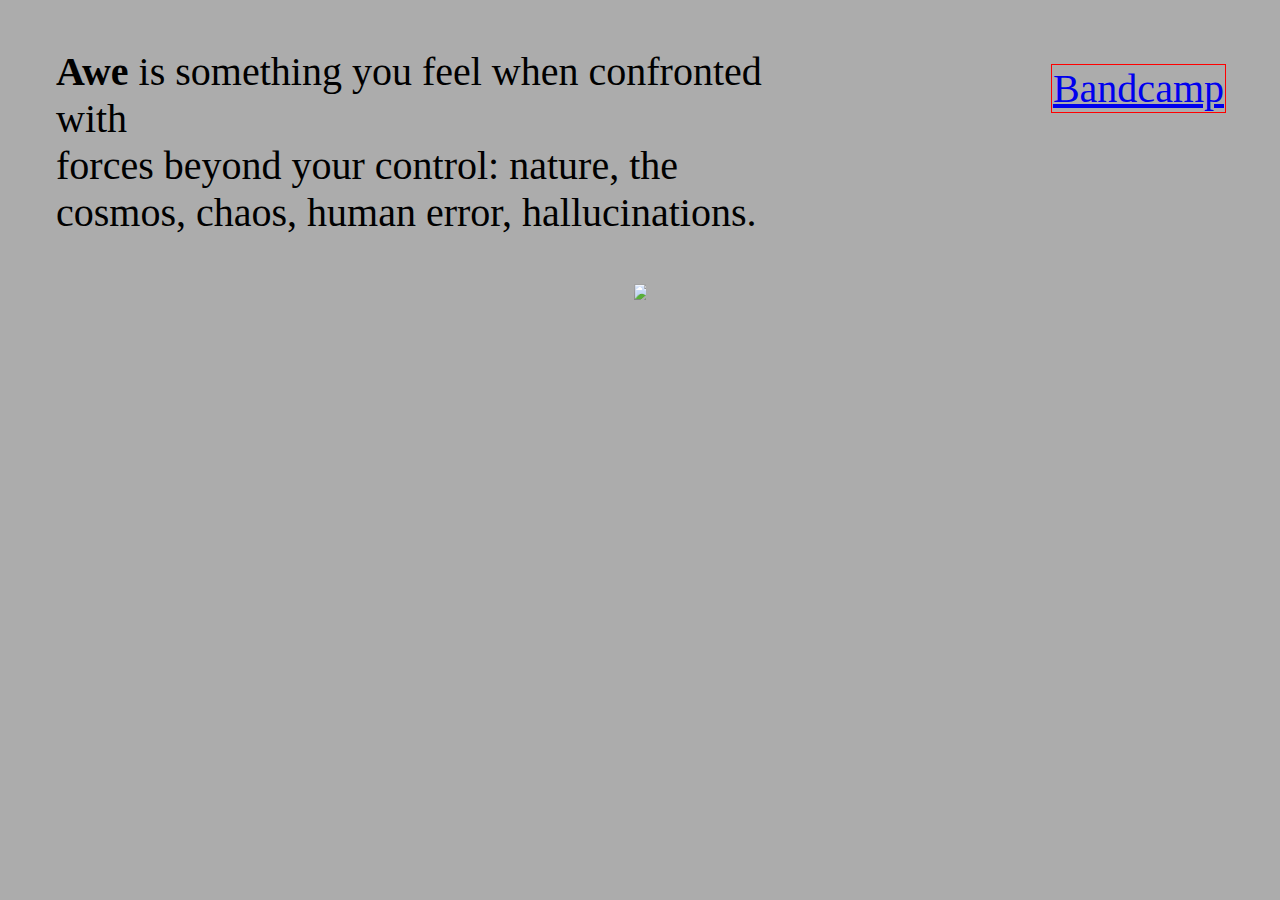
==== index.html @ bed7c1bc "Update index.html" ====
<!DOCTYPE html>
<html lang="en">
<head>
    <meta charset="UTF-8">
    <meta http-equiv="X-UA-Compatible" content="IE=edge">
    <meta name="viewport" content="width=device-width, initial-scale=1.0">
    <title>Awe Splash</title>
    <link rel="stylesheet" href="a-we.css">
    <link rel="stylesheet" href="https://unpkg.com/freezeframe@3.0.10/build/css/freezeframe_styles.min.css">
    <script type="text/javascript" src="https://unpkg.com/freezeframe@3.0.10/build/js/freezeframe.pkgd.min.js"></script>
</head>
<body>
    
    
    <div class="tag">
        <div class="motto">
            <strong>Awe</strong> is something you feel when confronted <br class="desktop-br"> with<br class="mobile-br"> forces beyond your control: nature, the <br class="desktop-br"> cosmos, chaos, human error, hallucinations.
        </div>

        <div>
            <a class="band" href="https://a-we.bandcamp.com/">Bandcamp</a>
        </div>
    </div>

    <div class="box">
        <a href="https://a-we.bandcamp.com/">
        <img class="logo" src="Calque 1.png">
    </div>
        
    
</body>
</html>



<!--
<video loop defaultmuted muted onmouseover="this.play();" playsinline onmouseout="this.pause();">
    <source src="Comp 1_1.mp4" type="video/mp4"></source>
    </video> 

    

    <div>
        
            
            
    </div>

    div class="canvas-container">
            <canvas id="myCanvas"></canvas>
            <script src="rotation.js"></script>
        </div>



         <div class=" box">
            <a href="https://a-we.bandcamp.com/">
            <img  class="logo"src="awegif.gif">
        </div>
---- a-we.css ----
body {
    background-color: #ACACAC;
    font-size 2.5rem;
}

.box{
    display: flex;
    justify-content: center;
    align-content: center;
    border: 0px blue solid;
}

.logo {
    border: 0px yellow solid;
    width: 75%;
    height: auto; /* vary this to your needs ie auto, 100%, etc */
}

.tag {
    border: 0px red solid;
    padding: 0;
    margin: 3rem;
    color: #000;
    flex-flow: row wrap;
    display: flex;
    justify-content: space-between;
}

.band {
    display: flex;
    font-size 2rem;
    border: 1px red solid;
    max-width: 100%;
    width: 100%;
    margin-top: 1rem;
    justify-content: center;
    align-content: center;
}

@media (min-width: 0px) {
    .tag, .band{ font-size: 1rem; }
}
  
@media (min-width: 400px) {
    .tag,.band { font-size: calc(1rem + 1vw); }
}
  
@media (min-width: 1001px){
    .tag, .band { font-size: 2.5rem; }
}

canvas {
    border: 0px solid black;
    width: 65%;
    background-color: ACACAC;
    margin: -3rem;
    padding: 0;
}

.canvas-container {
    display: flex;
    justify-content: center;
    align-items: center;
    margin: 0;
    padding: 0;
    border: 0px solid red
  }
  
a {
    display: flex;
    justify-content: center;
    align-items: center;
    margin: 0;
    padding: 0;
}
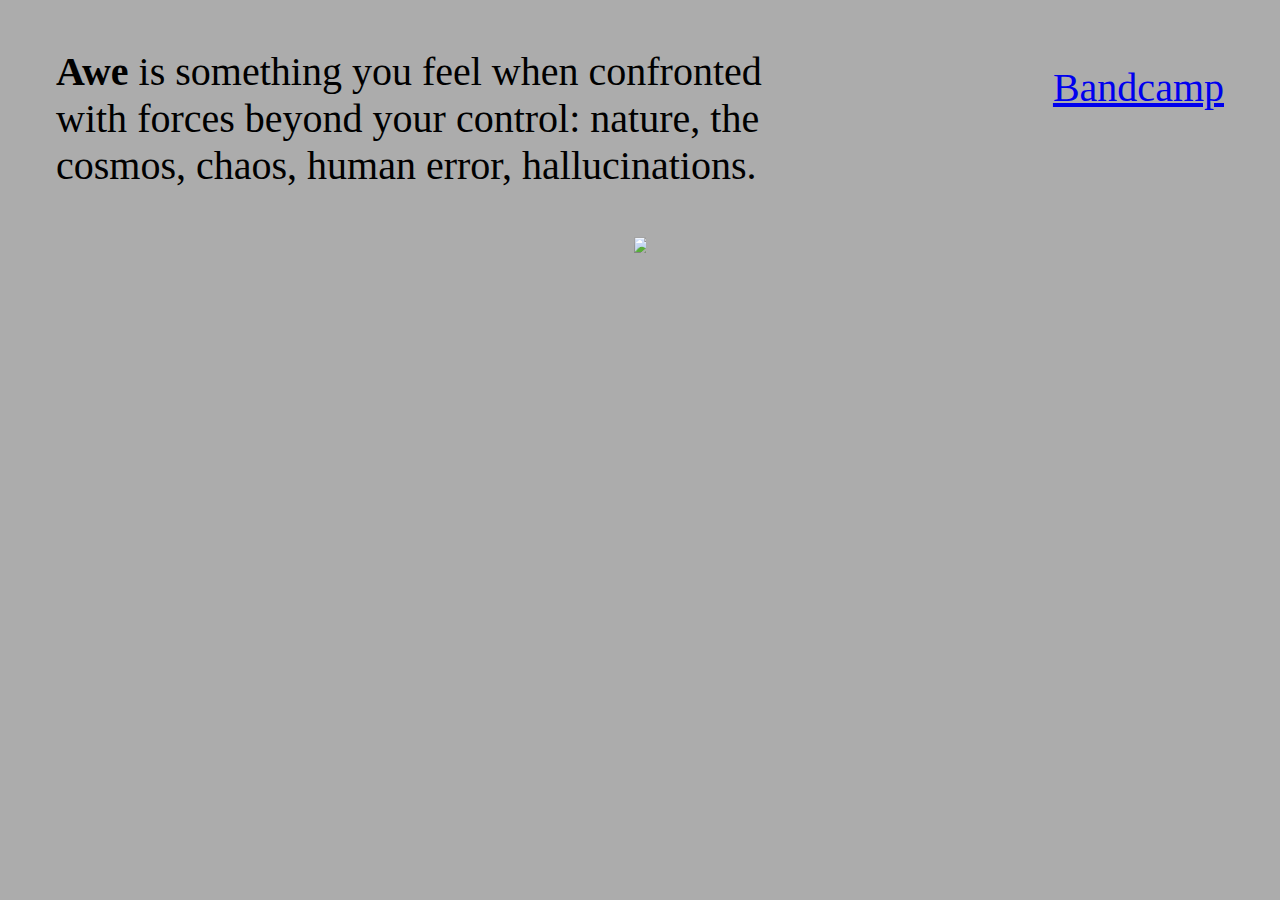
==== commit c53dff57: "Update index.html" ====
--- a/index.html
+++ b/index.html
@@ -4,7 +4,7 @@
     <meta charset="UTF-8">
     <meta http-equiv="X-UA-Compatible" content="IE=edge">
     <meta name="viewport" content="width=device-width, initial-scale=1.0">
-    <title>Awe Splash</title>
+    <title>Awe LLC Worldwide</title>
     <link rel="stylesheet" href="a-we.css">
     <link rel="stylesheet" href="https://unpkg.com/freezeframe@3.0.10/build/css/freezeframe_styles.min.css">
     <script type="text/javascript" src="https://unpkg.com/freezeframe@3.0.10/build/js/freezeframe.pkgd.min.js"></script>
@@ -13,7 +13,7 @@
     
     
     <div class="tag">
-        <div class="motto">
+        <div>
             <strong>Awe</strong> is something you feel when confronted <br class="desktop-br"> with<br class="mobile-br"> forces beyond your control: nature, the <br class="desktop-br"> cosmos, chaos, human error, hallucinations.
         </div>
 
@@ -30,30 +30,3 @@
     
 </body>
 </html>
-
-
-
-<!--
-<video loop defaultmuted muted onmouseover="this.play();" playsinline onmouseout="this.pause();">
-    <source src="Comp 1_1.mp4" type="video/mp4"></source>
-    </video> 
-
-    
-
-    <div>
-        
-            
-            
-    </div>
-
-    div class="canvas-container">
-            <canvas id="myCanvas"></canvas>
-            <script src="rotation.js"></script>
-        </div>
-
-
-
-         <div class=" box">
-            <a href="https://a-we.bandcamp.com/">
-            <img  class="logo"src="awegif.gif">
-        </div>
--- a/a-we.css
+++ b/a-we.css
@@ -1,6 +1,6 @@
 body {
     background-color: #ACACAC;
-    font-size 2.5rem;
+    font-size: 2.5rem;
 }
 
 .box{
@@ -28,26 +28,30 @@
 
 .band {
     display: flex;
-    font-size 2rem;
-    border: 1px red solid;
+    font-size: 2rem;
+    border: 0px red solid;
     max-width: 100%;
     width: 100%;
     margin-top: 1rem;
     justify-content: center;
-    align-content: center;
+    align-items: center;
+}
+
+.motto{
+  border: 0px green solid;
 }
 
 @media (min-width: 0px) {
     .tag, .band{ font-size: 1rem; }
-}
+  }
   
-@media (min-width: 400px) {
+  @media (min-width: 400px) {
     .tag,.band { font-size: calc(1rem + 1vw); }
-}
+  }
   
-@media (min-width: 1001px){
+  @media (min-width: 1001px){
     .tag, .band { font-size: 2.5rem; }
-}
+  }
 
 canvas {
     border: 0px solid black;
@@ -73,3 +77,12 @@
     margin: 0;
     padding: 0;
 }
+
+@media all and (min-width:501px) {
+  .desktop-br {display: inline;}
+  .mobile-br {display: none;}
+}
+@media all and (max-width:500px) {
+  .desktop-br {display: none;}
+  .mobile-br {display: inline;}
+}
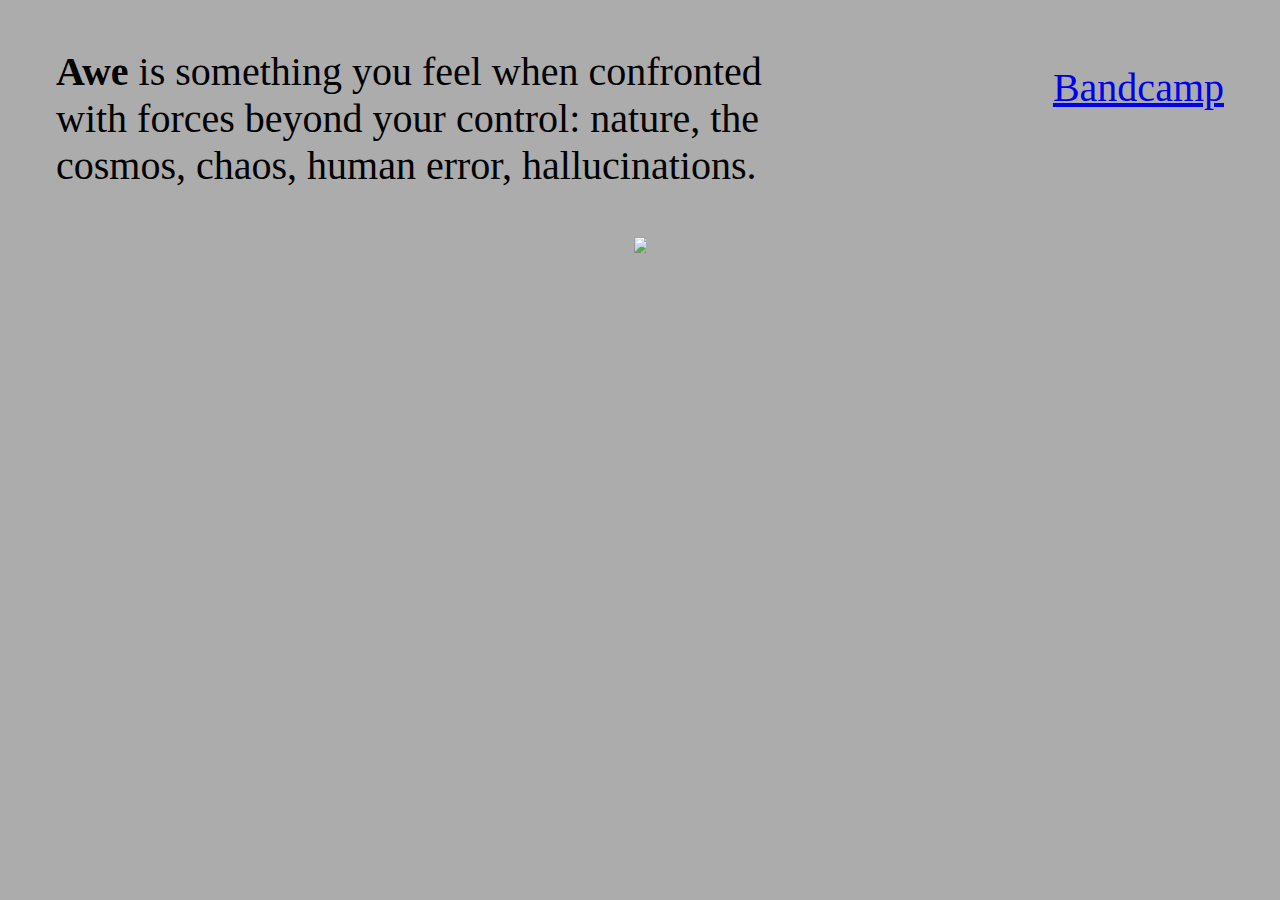
==== commit 6bedf9c8: "Update index.html" ====
--- a/index.html
+++ b/index.html
@@ -13,8 +13,8 @@
     
     
     <div class="tag">
-        <div>
-            <strong>Awe</strong> is something you feel when confronted <br class="desktop-br"> with<br class="mobile-br"> forces beyond your control: nature, the <br class="desktop-br"> cosmos, chaos, human error, hallucinations.
+        <div class="motto">
+            <strong>Awe</strong> is something you feel when confronted <br class="desktop-br"> with forces beyond your control: nature, the <br class="desktop-br"> cosmos, chaos, human error, hallucinations.
         </div>
 
         <div>
--- a/a-we.css
+++ b/a-we.css
@@ -35,10 +35,6 @@
     margin-top: 1rem;
     justify-content: center;
     align-items: center;
-}
-
-.motto{
-  border: 0px green solid;
 }
 
 @media (min-width: 0px) {
